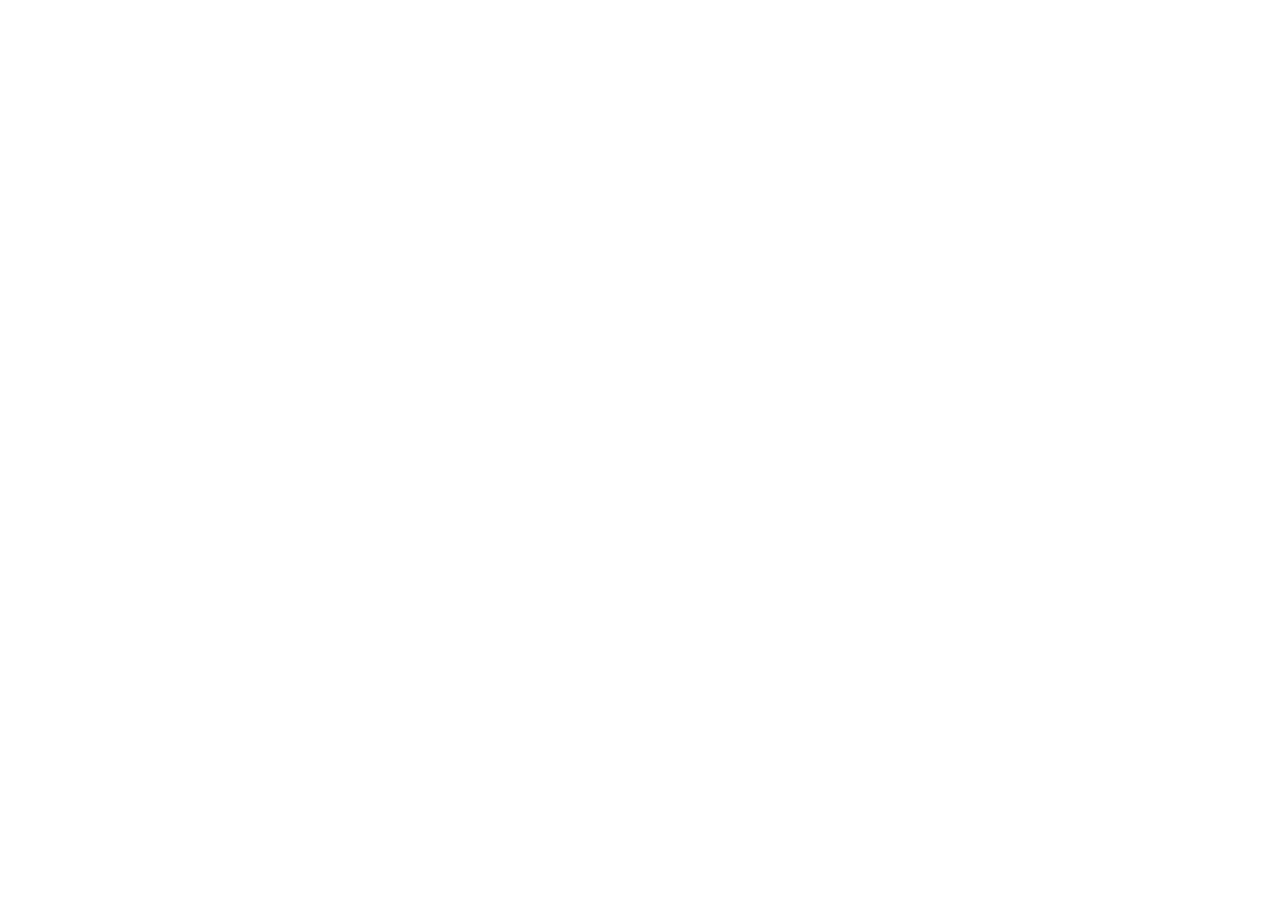
==== web/index.html @ f60686e4 "first commit" ====
<!DOCTYPE html>
<html>
<head>
  <!--
    If you are serving your web app in a path other than the root, change the
    href value below to reflect the base path you are serving from.

    The path provided below has to start and end with a slash "/" in order for
    it to work correctly.

    For more details:
    * https://developer.mozilla.org/en-US/docs/Web/HTML/Element/base

    This is a placeholder for base href that will be replaced by the value of
    the `--base-href` argument provided to `flutter build`.
  -->
  <base href="$FLUTTER_BASE_HREF">

  <meta charset="UTF-8">
  <meta content="IE=Edge" http-equiv="X-UA-Compatible">
  <meta name="description" content="A new Flutter project.">

  <!-- iOS meta tags & icons -->
  <meta name="mobile-web-app-capable" content="yes">
  <meta name="apple-mobile-web-app-status-bar-style" content="black">
  <meta name="apple-mobile-web-app-title" content="sky_app">
  <link rel="apple-touch-icon" href="icons/Icon-192.png">

  <!-- Favicon -->
  <link rel="icon" type="image/png" href="favicon.png"/>

  <title>sky_app</title>
  <link rel="manifest" href="manifest.json">
</head>
<body>
  <!--
    You can customize the "flutter_bootstrap.js" script.
    This is useful to provide a custom configuration to the Flutter loader
    or to give the user feedback during the initialization process.

    For more details:
    * https://docs.flutter.dev/platform-integration/web/initialization
  -->
  <script src="flutter_bootstrap.js" async></script>
</body>
</html>
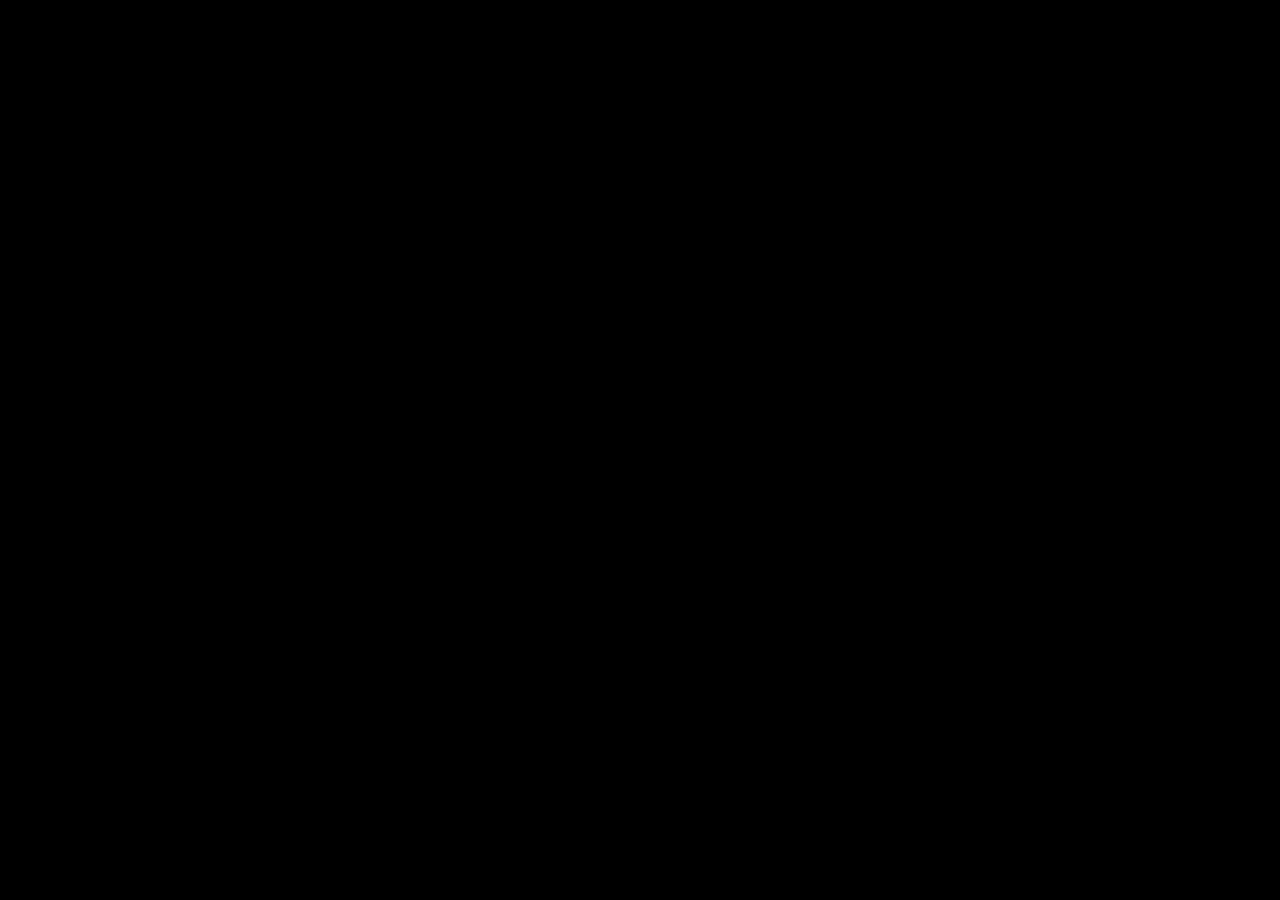
==== commit b8053b53: "some minor changes such as favicon and title" ====
--- a/web/index.html
+++ b/web/index.html
@@ -1,46 +1,36 @@
 <!DOCTYPE html>
 <html>
+
 <head>
-  <!--
-    If you are serving your web app in a path other than the root, change the
-    href value below to reflect the base path you are serving from.
-
-    The path provided below has to start and end with a slash "/" in order for
-    it to work correctly.
-
-    For more details:
-    * https://developer.mozilla.org/en-US/docs/Web/HTML/Element/base
-
-    This is a placeholder for base href that will be replaced by the value of
-    the `--base-href` argument provided to `flutter build`.
-  -->
   <base href="$FLUTTER_BASE_HREF">
 
   <meta charset="UTF-8">
   <meta content="IE=Edge" http-equiv="X-UA-Compatible">
-  <meta name="description" content="A new Flutter project.">
+  <meta name="description" content="YTU Sky Lab's Web App.">
 
-  <!-- iOS meta tags & icons -->
+  <meta name="viewport" content="width=device-width, initial-scale=1.0, maximum-scale=1.0, user-scalable=no">
+
   <meta name="mobile-web-app-capable" content="yes">
   <meta name="apple-mobile-web-app-status-bar-style" content="black">
-  <meta name="apple-mobile-web-app-title" content="sky_app">
-  <link rel="apple-touch-icon" href="icons/Icon-192.png">
+  <meta name="theme-color" content="#000000">
+  <meta name="apple-mobile-web-app-title" content="SkyApp">
+  <link rel="apple-touch-icon" sizes="180x180" href="apple-touch-icon.png">
 
-  <!-- Favicon -->
-  <link rel="icon" type="image/png" href="favicon.png"/>
+  <link rel="icon" type="image/png" sizes="32x32" href="favicon-32x32.png">
+  <link rel="icon" type="image/png" sizes="16x16" href="favicon-16x16.png">
+  <link rel="icon" type="image/x-icon" href="favicon.ico">
 
-  <title>sky_app</title>
+  <title>SkyApp</title>
   <link rel="manifest" href="manifest.json">
+  <style>
+    body {
+      background-color: #000000;
+    }
+  </style>
 </head>
+
 <body>
-  <!--
-    You can customize the "flutter_bootstrap.js" script.
-    This is useful to provide a custom configuration to the Flutter loader
-    or to give the user feedback during the initialization process.
-
-    For more details:
-    * https://docs.flutter.dev/platform-integration/web/initialization
-  -->
   <script src="flutter_bootstrap.js" async></script>
 </body>
-</html>
+
+</html>
